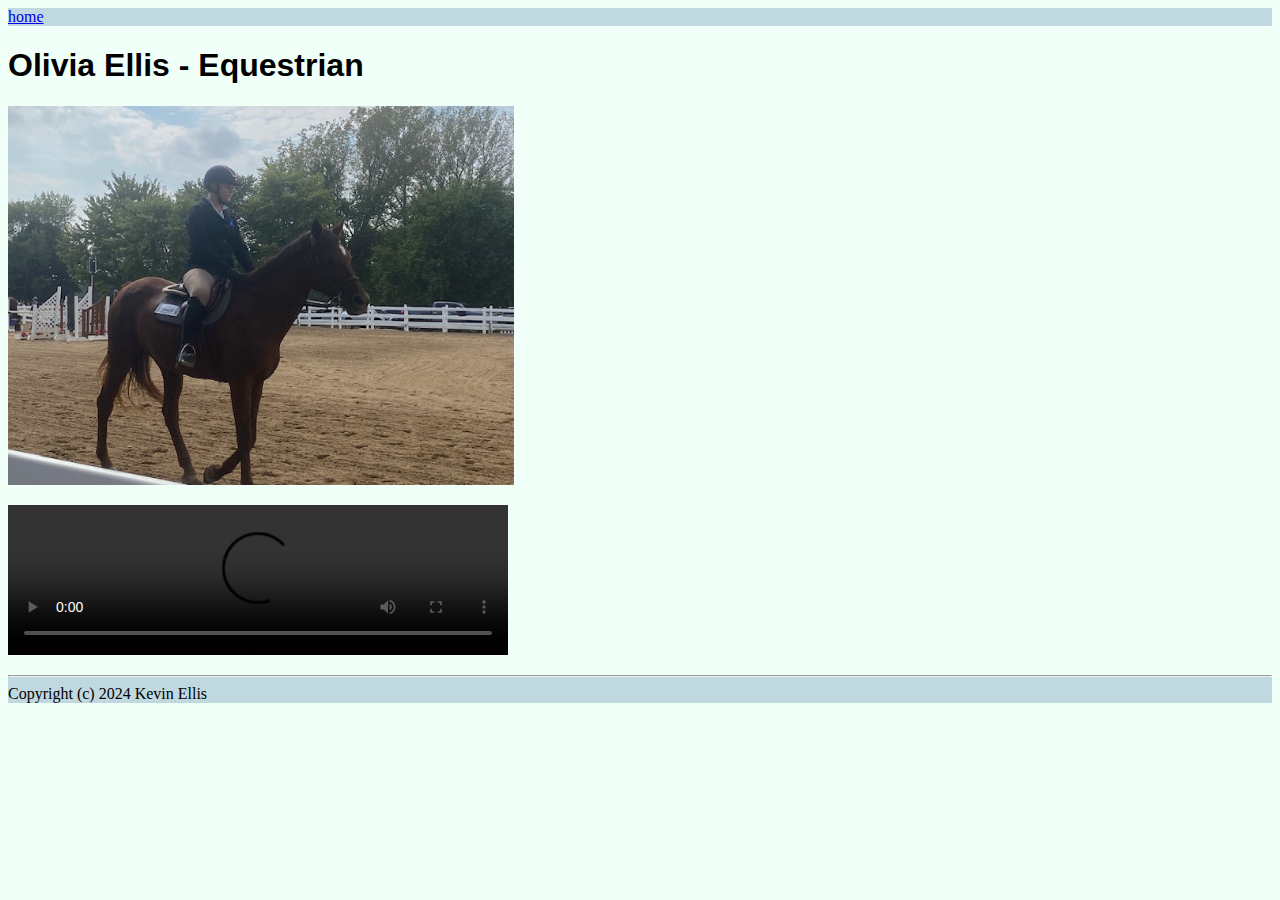
==== index.html @ 798eccb5 "Add files via upload" ====
<!DOCTYPE html>
<html>
	<head>
		<meta charset='UTF-8'>
		<title>Olivia Ellis - Equestrian</title>
		<link rel="stylesheet" href="CSS/site.css">
	</head>
	<body>
		<nav><a href="./index.html">home</a></nav>
		<h1>Olivia Ellis - Equestrian</h1>
		<p><img class="horse" src="Images/IMG_5421.JPG" /></p>
		<p><video controls src="Videos/IMG_5420.MOV" width=500></video></p>
		<footer><hr>Copyright (c) 2024 Kevin Ellis</footer>
	</body>
</html>
---- CSS/site.css ----
h1, h2, h3, h4, h5, h5 { font-family: sans-serif; }
body { font-family: serif; background-color: #F0FFF8; }
nav, footer { background-color: #C0D8DF; }
.horse { max-width: 40%; padding: 5 }
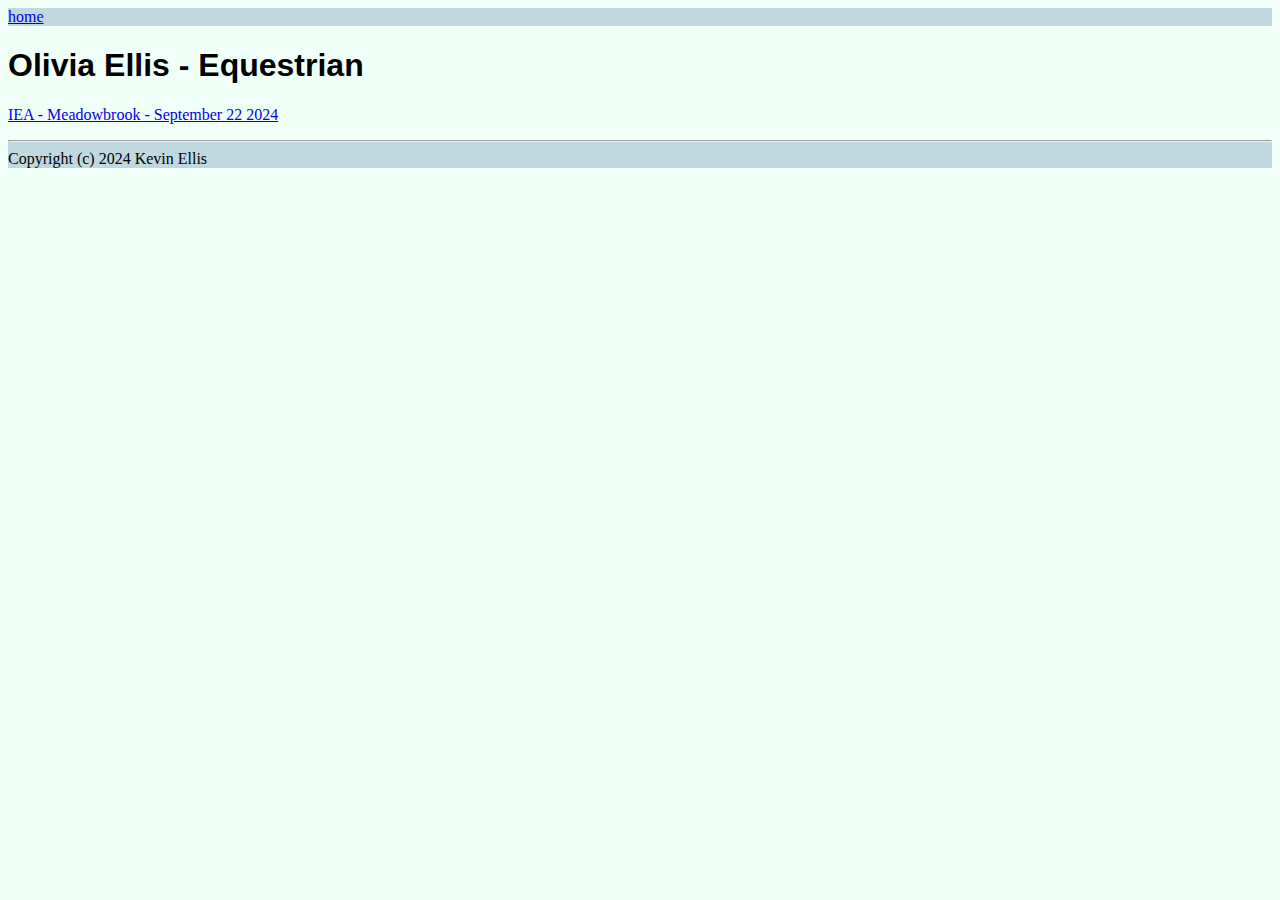
==== commit 46779c55: "Add files via upload" ====
--- a/index.html
+++ b/index.html
@@ -8,8 +8,7 @@
 	<body>
 		<nav><a href="./index.html">home</a></nav>
 		<h1>Olivia Ellis - Equestrian</h1>
-		<p><img class="horse" src="Images/IMG_5421.JPG" /></p>
-		<p><video controls src="Videos/IMG_5420.MOV" width=500></video></p>
+		<p><a href="20240922_Meadowbrook.html">IEA - Meadowbrook - September 22 2024</a></p>
 		<footer><hr>Copyright (c) 2024 Kevin Ellis</footer>
 	</body>
 </html>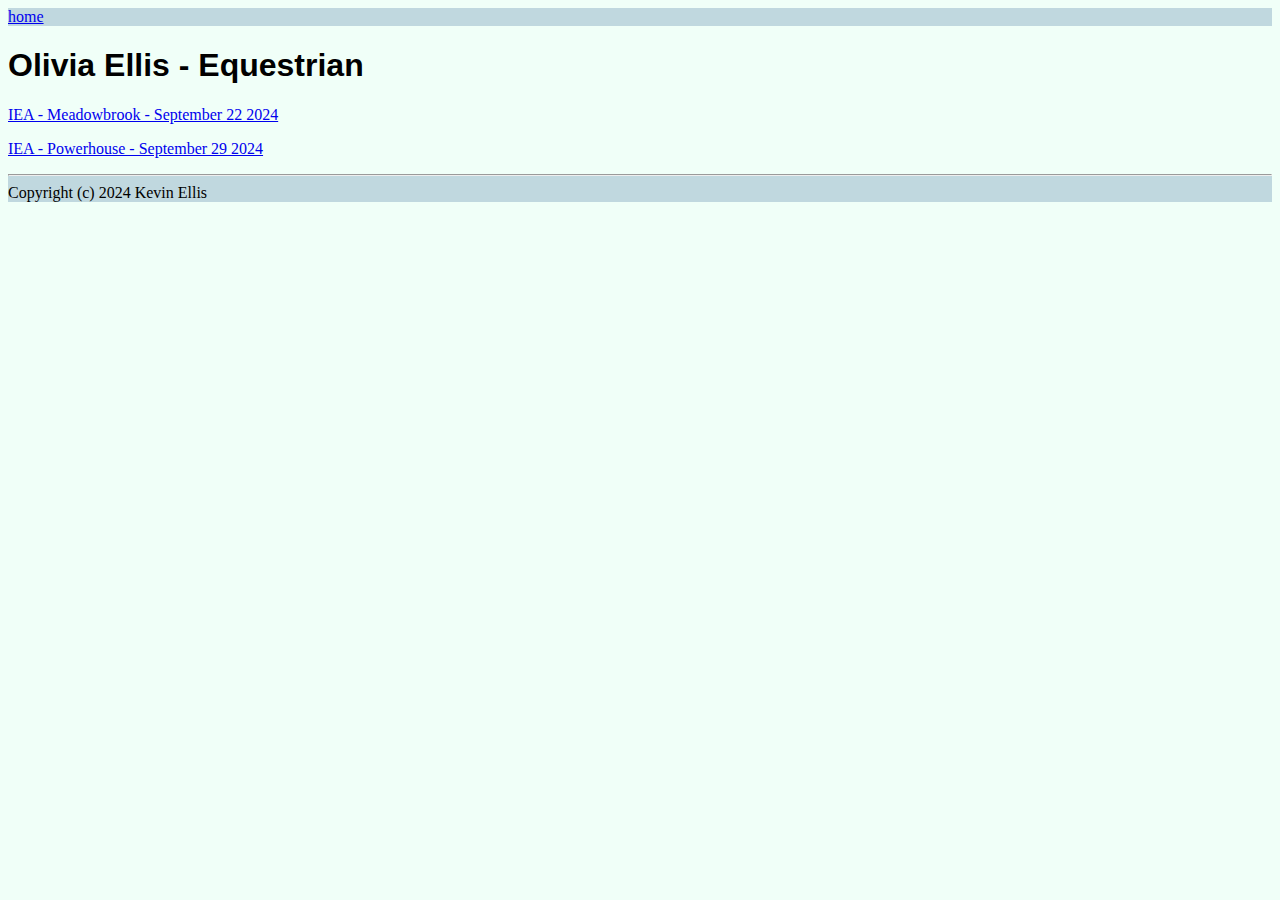
==== commit b392d205: "Add files via upload" ====
--- a/index.html
+++ b/index.html
@@ -9,6 +9,7 @@
 		<nav><a href="./index.html">home</a></nav>
 		<h1>Olivia Ellis - Equestrian</h1>
 		<p><a href="20240922_Meadowbrook.html">IEA - Meadowbrook - September 22 2024</a></p>
+		<p><a href="20240929_Powerhouse.html">IEA - Powerhouse - September 29 2024</a></p>
 		<footer><hr>Copyright (c) 2024 Kevin Ellis</footer>
 	</body>
 </html>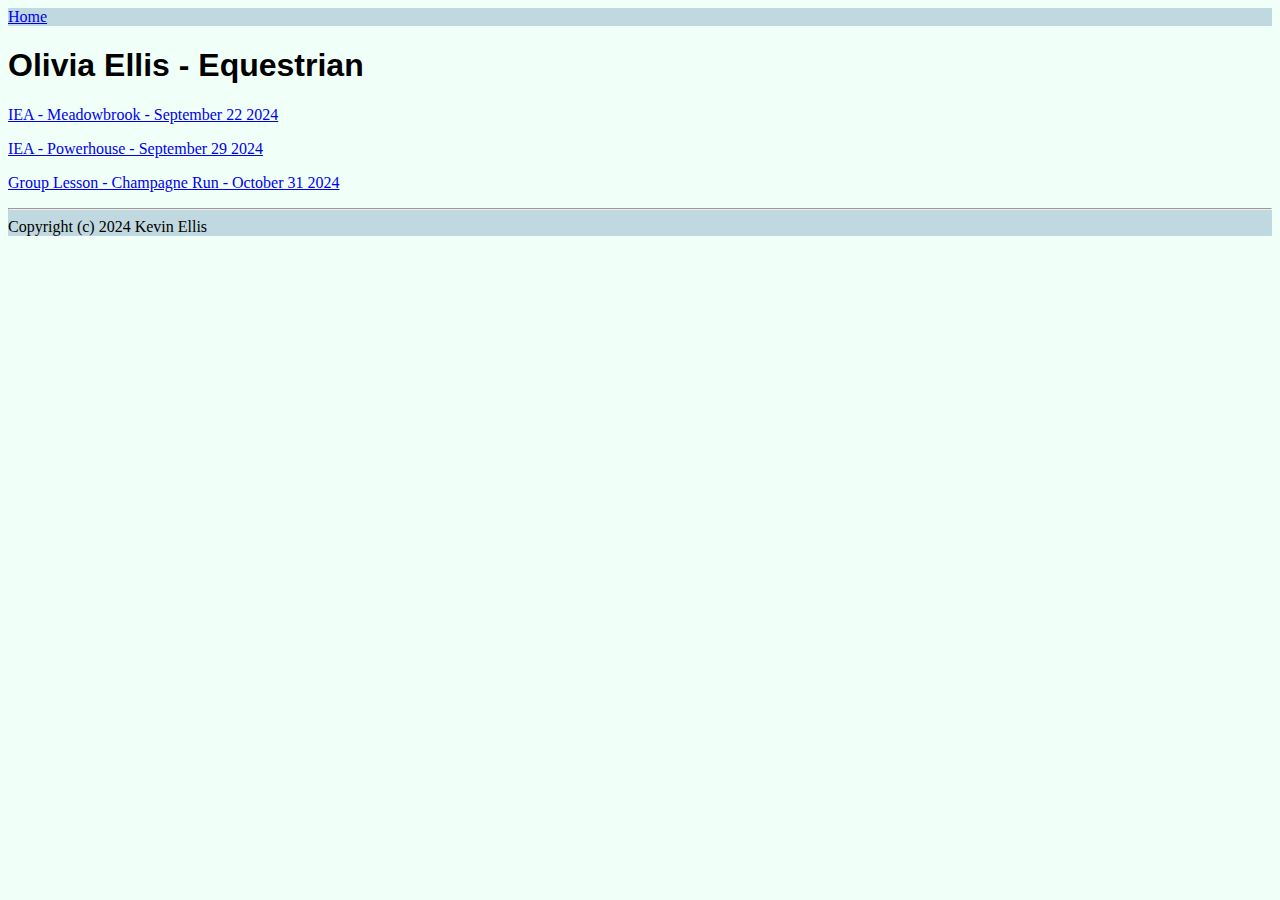
==== commit 805b3ee8: "Add files via upload" ====
--- a/index.html
+++ b/index.html
@@ -6,10 +6,11 @@
 		<link rel="stylesheet" href="CSS/site.css">
 	</head>
 	<body>
-		<nav><a href="./index.html">home</a></nav>
+		<nav><a href="./index.html">Home</a></nav>
 		<h1>Olivia Ellis - Equestrian</h1>
 		<p><a href="20240922_Meadowbrook.html">IEA - Meadowbrook - September 22 2024</a></p>
 		<p><a href="20240929_Powerhouse.html">IEA - Powerhouse - September 29 2024</a></p>
+		<p><a href="20241031_ChampagneRun.html">Group Lesson - Champagne Run - October 31 2024</a></p>
 		<footer><hr>Copyright (c) 2024 Kevin Ellis</footer>
 	</body>
 </html>